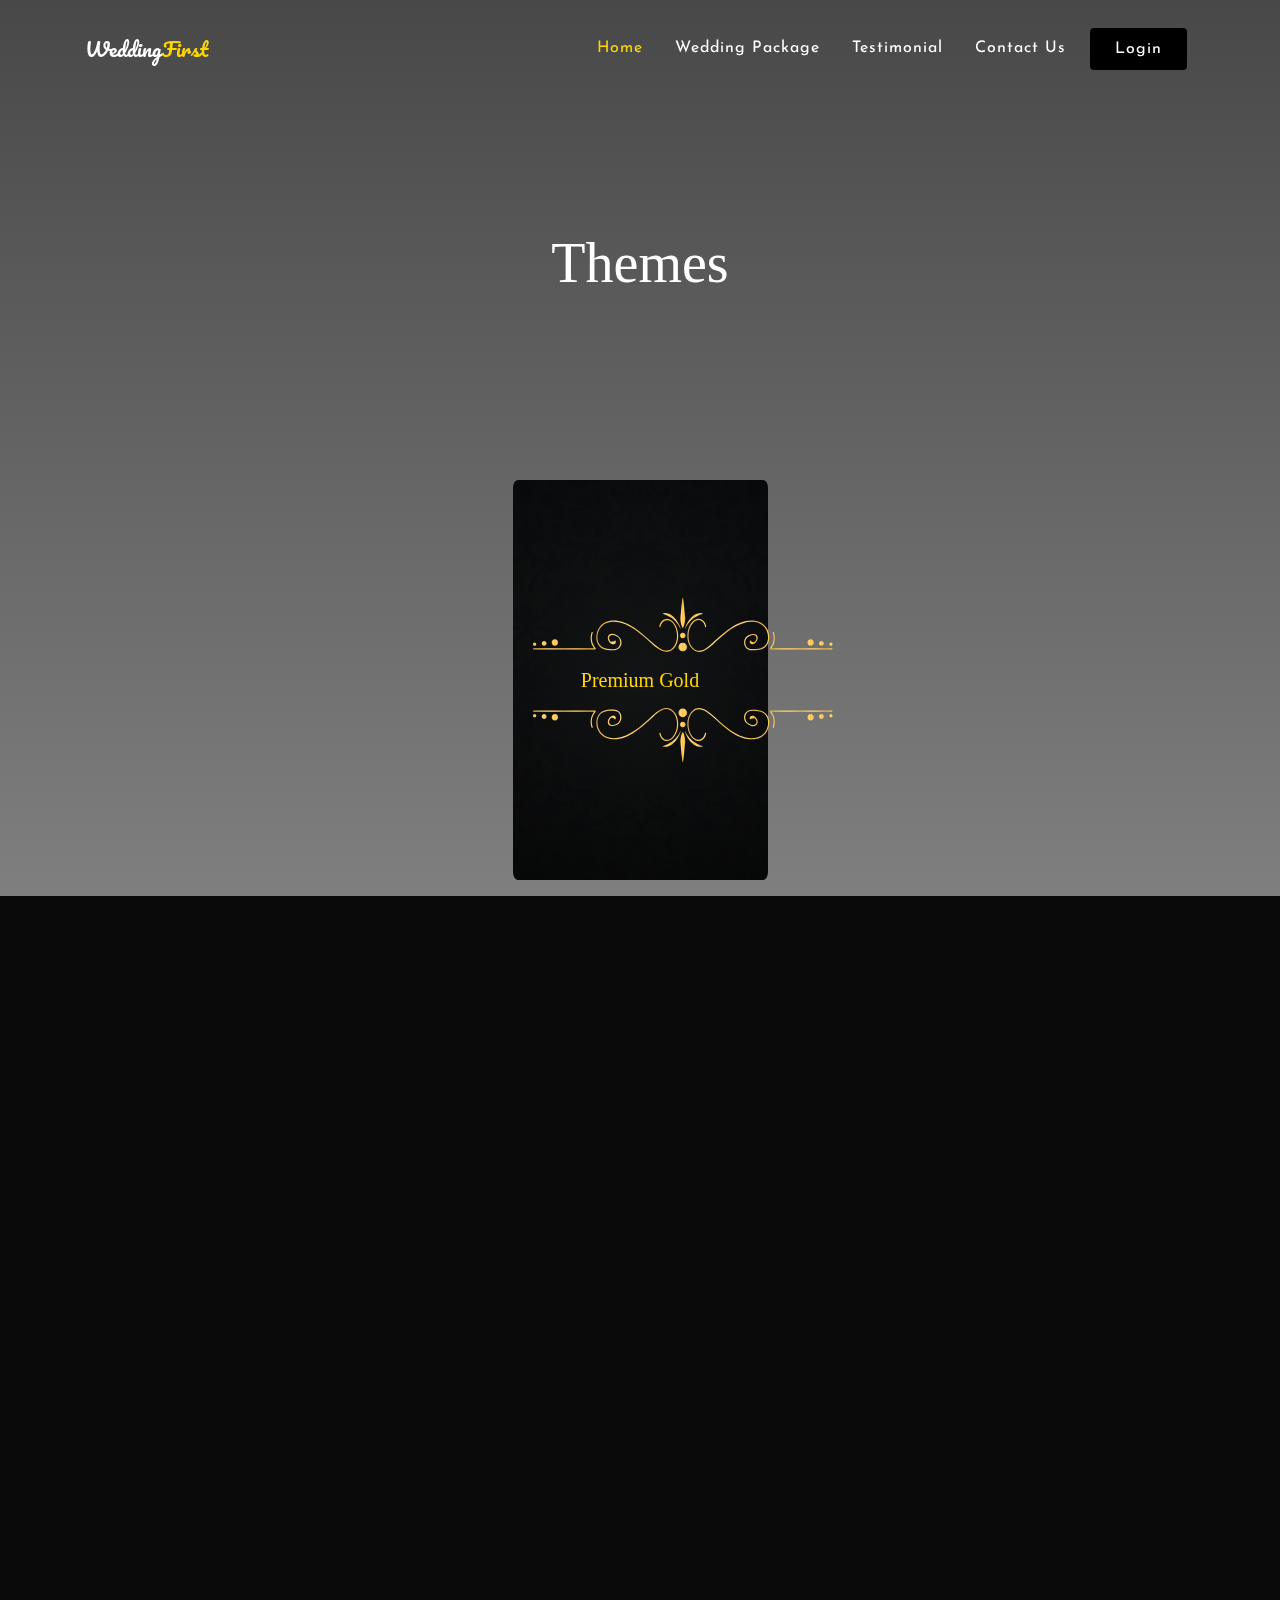
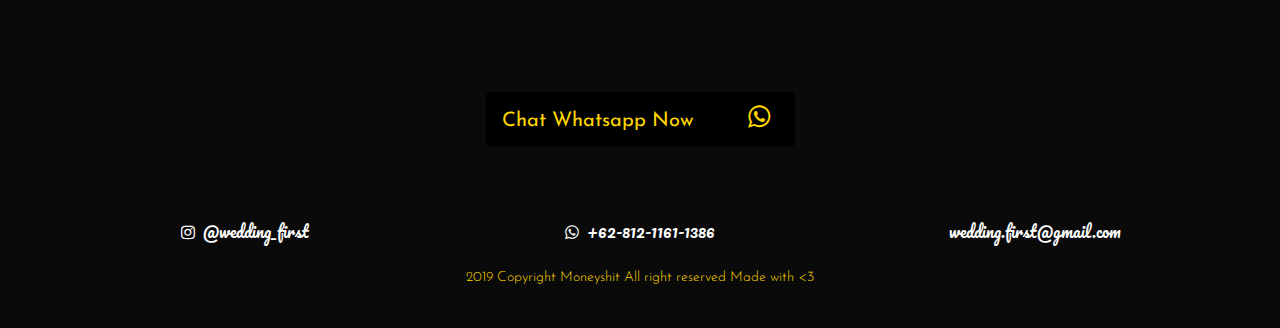
==== checkout-premium.html @ 1e64812f "first release" ====
<!DOCTYPE html>
<html lang="en">
<head>
    <meta charset="UTF-8">
    <meta name="viewport" content="width=device-width, initial-scale=1.0">
    <meta http-equiv="X-UA-Compatible" content="ie=edge">
    <link href="https://fonts.googleapis.com/css?family=Josefin+Sans|Pacifico&display=swap" rel="stylesheet"> 
    <link rel="stylesheet" href="https://unpkg.com/aos@next/dist/aos.css" />
    <link rel="stylesheet" href="vendor/css/bootstrap.min.css">
    <link rel="stylesheet" href="resource/css/style.css">
    <link rel="stylesheet" href="https://cdnjs.cloudflare.com/ajax/libs/font-awesome/4.7.0/css/font-awesome.min.css">
    <title>Homepage - Wedding First</title>
</head>
<body>

    <!-- Header -->
    <header  id="home" class="page-section">

        <!-- Navbar -->
        <nav class="navbar navbar-expand-lg fixed-top nav-menu navigation">
            <div class="container">

                <a href="index.html" class="navbar-brand text-white"><span>Wedding</span><span class="gold">First</span></a>
                <button class="navbar-toggler nav-button" type="button" data-toggle="collapse" data-target="#myNavbar">
                    <div class="bg-white line1"></div>
                    <div class="bg-white line2"></div>
                    <div class="bg-white line3"></div>
                </button>
                <div class="collapse navbar-collapse justify-content-end mono" id="myNavbar">
                    <ul class="navbar-nav">
                        <li class="nav-item">
                            <a href="index.html" class="nav-link m-2 menu-item">Home</a>
                        </li>
                        <li class="nav-item">
                            <a href="index.html" class="nav-link m-2 menu-item">Wedding Package</a>
                        </li>
                        <li class="nav-item">
                            <a href="index.html" class="nav-link m-2 menu-item">Testimonial</a>
                        </li>
                        <li class="nav-item">
                            <a href="index.html" class="nav-link m-2 menu-item">Contact Us</a>
                        </li>
                        <li class="nav-item">
                            <a href="" class="nav-link m-2 menu-item btn btn-login px-4">Login</a>
                        </li>
                    </ul>
                </div>
            </div>

        </nav>
        <!-- End Of Navbar -->

        <!-- Banner -->
        <div class="text-white text-center banner">
            <h1 class="display-4 banner-heading theme great-vibes">Themes</h1>
        </div>
        <!-- End Of banner -->
    </header>

            <!-- Card  -->
            <section class="plan-content pb-3">
                    <div class="container">
                        <div class="row text-center">
                                <div class="col-lg-3 mx-auto"
                                data-aos="fade-down" 
                                data-aos-offset="-250"
                                data-aos-delay="100"
                                data-aos-duration="1000"
                                data-aos-easing="ease-in-out"
                                data-aos-mirror="true"
                                data-aos-once="false"
                                data-aos-anchor-placement="top-center">
                                    <div class="card plan-basic justify-content-center mx-auto">
                                        <a href="checkout.html" class="">
                                            <div class="card-body bg-package-2">
                                                    <img src="images/head-5.svg" class="pita mb-3" width="300" alt="">
                                                    <h5 class="gold mb-3 pre-font">Premium Gold</h5>
                                                    <img src="images/head-bawah-2.svg" class="pita" width="300" alt="">
                                            </div>
                                        </a>
                                    </div>
                                </div>
                        </div>
                    </div>
                </section>
                <!-- End Of Card -->

                <!-- Procedure -->
                <section class="procedure p-lg-5 step">
                    <div class="container">
                            <div class="row text-center">
                                    <div class="col">
                                        <img src="images/head-2.svg" class="pita my-5" width="300" alt=""
                                        data-aos="fade-down" 
                                        data-aos-offset="-200"
                                        data-aos-delay="100"
                                        data-aos-duration="1000"
                                        data-aos-easing="ease-in-out"
                                        data-aos-mirror="true"
                                        data-aos-once="false"
                                        data-aos-anchor-placement="top-center">
                                        <h2 class="text-white plan-text great-vibes"
                                        data-aos="fade-down" 
                                        data-aos-offset="-200"
                                        data-aos-delay="200"
                                        data-aos-duration="1000"
                                        data-aos-easing="ease-in-out"
                                        data-aos-mirror="true"
                                        data-aos-once="false"
                                        data-aos-anchor-placement="top-center">Procedure For <span class="gold">Purchase</span></h2>
                                    </div>
                                </div>


                                <div class="row mt-4">
                                    <div class="col-lg-5 mx-auto"
                                    data-aos="fade-down" 
                                    data-aos-offset="-200"
                                    data-aos-delay="200"
                                    data-aos-duration="1000"
                                    data-aos-easing="ease-in-out"
                                    data-aos-mirror="true"
                                    data-aos-once="false"
                                    data-aos-anchor-placement="top-center">
                                        <h4 class="text-white">Indonesia</h4>
                                        <div class="card card-procedure">
                                            <div class="card-body text-white mono">
                                                1. Pilih Paket <span class="gold">wedding</span> yang kamu suka. <br>
                                                2. Harga semua Paket basic Rp. <span class="gold">500.000</span>.<br>
                                                3. Chat <span class="gold">Whatsaap</span> untuk di arahkan ke admin.<br>
                                                4. <span class="gold">Transfer</span> sesuai Harga paket yang kamu pilih.<br>
                                                5. Kirim Kebutuhan <span class="gold">Foto</span> untuk Website yang kamu pilih.<br>
                                                6. Website telah dapat di <span class="gold">akses</span> oleh semua orang.<br>
                                            </div>
                                        </div>
                                    </div>
                                </div>

                                <div class="row mt-4">
                                    <div class="col-lg-5 mx-auto"
                                    data-aos="fade-down" 
                                    data-aos-offset="-200"
                                    data-aos-delay="100"
                                    data-aos-duration="1000"
                                    data-aos-easing="ease-in-out"
                                    data-aos-mirror="true"
                                    data-aos-once="false"
                                    data-aos-anchor-placement="top-center">
                                        <h4 class="text-white">International</h4>
                                        <div class="card card-procedure">
                                            <div class="card-body text-white mono">
                                                1. Choose the <span class="gold">wedding</span> package that you like. <br>
                                                2. The price of all basic packages is <span class="gold">$35</span>.<br>
                                                3. Chat <span class="gold">Whatsaap</span> to be directed to the admin.<br>
                                                4. <span class="gold">Transfer</span> according to the package price you choose.<br>
                                                5. Send <span class="gold">Photo</span> Needs for the Website you choose.<br>
                                                6. The website can be <span class="gold">accessed</span> by everyone.<br>
                                            </div>
                                        </div>
                                    </div>
                                </div>

                                <div class="row mt-4">
                                    <div class="text-center m-auto">
                                            <a href="https://wa.me/6281211611386?text=Halo saya ingin memesan paket wedding premium, bagaimana selanjutnya?" class="btn btn-lg mt-2 btn-banner"><span class="btn-order mono">Chat Whatsapp Now</span> <i class="fa fa-whatsapp mr-4" style="font-size:26px"></i></a>                    
                                    </div>
                                </div>
                    </div>
                </section>
                <!-- End Of Procedure -->

        <!-- Footer -->
            <footer class="footer px-5" id="contact">
                <div class="container-fluid">
                    <div class="row text-white py-4">
                        <div class="col text-center">
                            <div class="row">
                                <div class="col">
                                        <p class="d-inline"><i class="fa fa-instagram mr-2 "></i>@wedding_first</p>
                                </div>
                                <div class="col">
                                        <p class="d-inline"><i class="fa fa-whatsapp mr-2"></i>+62-812-1161-1386</p>
                                </div>
                                <div class="col">
                                        <p class="d-inline">wedding.first@gmail.com</p>
                                </div>
                            </div>
                            <p class="lead footer-p mono p-services mt-4">2019 Copyright Moneyshit All right reserved Made with <3</p>
                        </div>
                    </div>
                </div>
            </footer>
        <!-- End of Footer -->

        <script src="https://unpkg.com/aos@next/dist/aos.js"></script>
        <script>
          AOS.init();
        </script>   
    <script src="https://ajax.googleapis.com/ajax/libs/jquery/3.4.1/jquery.min.js"></script>
    <script src="https://cdnjs.cloudflare.com/ajax/libs/popper.js/1.16.1/umd/popper.min.js"></script>
    <script src="vendor/js/bootstrap.js"></script>
    <script src="resource/js/script.js"></script>
</body>
</html>
---- resource/css/style.css ----
:root{

    --var-color-primary: #FFD700;  // Biru
}

.alluroa{
    font-family: 'Allura' !important;
    font-size: 70px;
}


.great-vibes{
    font-family: 'Great Vibes';
}

.pre-font{
    font-family: 'premium-font';
}

body{
    font-family: 'Pacifico', cursive;
}

.mono{
    font-family: 'Josefin Sans', sans-serif;
}

.mont{
    font-family: 'Montserrat' ;
}

.gold{
    color: var(--var-color-primary);
}

/* Header */


.img-header{
    width: 500px;
    position: absolute;
    top: -120px; 
    left: -120px;
}

@media screen and (max-width: 600px) {
    
    .img-header{
        width: 350px;
        position: absolute;
        top: -80px; 
        left: -80px;
    }

    .alluroa{
        font-size: 48px;
    }

    .nama-pasangan{
        font-size: 40px !important;
    }

    .nama-sub-pasangan{
        font-size: 30px !important;
    }
}

header{
    height: 100vh;
    background: linear-gradient(rgba(0, 0, 0, 0.719), rgba(0,0,0, .5 )), url('../../images/header.JPG') no-repeat center center /cover;
    background-attachment: fixed;
}

/* Navbar */

.btn-login{
    background-color: black;
}

.nav-menu{
    padding: 20px;
    transition: all .7s;
    -webkit-transition: all .7s;
    -moz-transition: all .7s;
    -ms-transition: all .7s;
    -o-transition: all .7s;
}

.menu-item{
    letter-spacing: 1px;
    color: white;
    transition: all .5s;
    -webkit-transition: all .5s;
    -moz-transition: all .5s;
    -ms-transition: all .5s;
    -o-transition: all .5s;
}

.sub-plan{
    color: rgb(190, 190, 190);
    font-size: 18px;
}

.menu-item:hover{
    color: var(--var-color-primary);
}

.line1, .line2, .line3{
    width: 23px;
    height: 3px;
    margin: 5px;
    transition: all .4s;
    -webkit-transition: all .4s;
    -moz-transition: all .4s;
    -ms-transition: all .4s;
    -o-transition: all .4s;
}

.change .line1{
    transform: rotate(-45deg) translate(-5px, 6px);
    -webkit-transform: rotate(-45deg) translate(-5px, 6px);
    -moz-transform: rotate(-45deg) translate(-5px, 6px);
    -ms-transform: rotate(-45deg) translate(-5px, 6px);
    -o-transform: rotate(-45deg) translate(-5px, 6px);
}

.change .line2{
    opacity: 0;
}

.change .line3{
    transform: rotate(45deg) translate(-5px, -6px);
    -webkit-transform: rotate(45deg) translate(-5px, -6px);
    -moz-transform: rotate(45deg) translate(-5px, -6px);
    -ms-transform: rotate(45deg) translate(-5px, -6px);
    -o-transform: rotate(45deg) translate(-5px, -6px);
}

.custom-navbar {
    padding: 15px 20px;
    background: linear-gradient(rgba(0, 0, 0, 0.719), rgba(0,0,0, .5 ));
}

.active{
    color: var(--var-color-primary);
}
/* End of Navbar */

/* Banner */
.banner {
    position: absolute;
    top: 50%;
    left: 50%;
    transform: translate(50%, -50%);
    -webkit-transform: translate(-50%, -50%);
    -moz-transform: translate(-50%, -50%);
    -ms-transform: translate(-50%, -50%);
    -o-transform: translate(-50%, -50%);
}

.banner-heading{
    margin-bottom: 20px;
    animation-name: anim;
    animation-duration: 1.5s;
}

.banner-par{
    font-family: 'Josefin Sans', sans-serif;
    animation-name: anim;
    animation-duration: 1.5s;
    animation-delay: .5s;
    animation-fill-mode: backwards;
}

.btn-banner{
    animation-name: anim;
    animation-duration: 1.5s;
    animation-delay: .8s;
    animation-fill-mode: backwards;
    background-color: black;
    color: #FFD700;
    padding: 10px 0 10px 0;
}

.btn-banner:hover{
    color: white;
    background-color: var(--var-color-primary);
}

.btn-order{
    margin-left: 15px;
    margin-right: 50px;
}

.icon-btn{
    position: relative;
    margin-right: 15px;
    margin-top: -5px;
}

@keyframes anim{
    0%{
        opacity: 0;
        transform: translateY(-100px);
        -webkit-transform: translateY(-100px);
        -moz-transform: translateY(-100px);
        -ms-transform: translateY(-100px);
        -o-transform: translateY(-100px);
    }
    100%{
        opacity: 1;
        transform: translateY(0);
        -webkit-transform: translateY(0);
        -moz-transform: translateY(0);
        -ms-transform: translateY(0);
        -o-transform: translateY(0);
}
}


/* End of Banner */



/* End of Header */

/* Step */
.step{
    background-color: rgb(10, 10, 10);
}
.underline{
    width: 100px;
    border: 1px solid var(--var-color-primary);
    margin: auto;
}
/* End Of Step */

/* Plan */

.card{
    border: none;
    border-radius: 10px;
    -webkit-border-radius: 10px;
    -moz-border-radius: 10px;
    -ms-border-radius: 10px;
    -o-border-radius: 10px;
}

.plan{
    background: linear-gradient(rgba(0, 0, 0, 0.719), rgba(0,0,0, .5 )), url('../../images/plan.jpg') no-repeat center center /cover;
    background-attachment: fixed;
}

.plan-basic{
    background: linear-gradient(rgba(0, 0, 0, 0.719), rgba(0, 0, 0, 0.808)), url('../../images/bg-card-1.png') no-repeat center center /cover;
    border-radius: 2%;
    -webkit-border-radius: 2%;
    -moz-border-radius: 2%;
    -ms-border-radius: 2%;
    -o-border-radius: 2%;
    border: none;
}
.plan-premium{
    background: linear-gradient(rgba(0, 0, 0, 0.514), rgba(0, 0, 0, 0.507)), url('../../images/bg-card-1.png') no-repeat center center /cover;
    border-radius: 2%;
    -webkit-border-radius: 2%;
    -moz-border-radius: 2%;
    -ms-border-radius: 2%;
    -o-border-radius: 2%;
}

.plan-basic{
    min-height: 400px;
    transition: all 0.5s;
    -webkit-transition: all 0.5s;
    -moz-transition: all 0.5s;
    -ms-transition: all 0.5s;
    -o-transition: all 0.5s;
}

.plan-basic:hover{
    transform: translateY(-20px);
    -webkit-transform: translateY(-20px);
    -moz-transform: translateY(-20px);
    -ms-transform: translateY(-20px);
    -o-transform: translateY(-20px);
}

.plan-premium{
    min-height: 400px;
    transition: all 0.5s;
    -webkit-transition: all 0.5s;
    -moz-transition: all 0.5s;
    -ms-transition: all 0.5s;
    -o-transition: all 0.5s;
}

.plan-premium:hover{
    transform: translateY(-20px);
    -webkit-transform: translateY(-20px);
    -moz-transform: translateY(-20px);
    -ms-transform: translateY(-20px);
    -o-transform: translateY(-20px);
}

/* End Of Plan */

/* Testimonials */
.img-testi{
    object-fit: cover;
    background-position: center;
    height: 120px;
    width: 120px;
    border-radius: 50%;
    -webkit-border-radius: 50%;
    -moz-border-radius: 50%;
    -ms-border-radius: 50%;
    -o-border-radius: 50%;
}

.bg-card{
    background-color: rgba(10, 10, 10, 0.473);
    color: white;
    min-height: 550px;
    border-radius: 5px;
    -webkit-border-radius: 5px;
    -moz-border-radius: 5px;
    -ms-border-radius: 5px;
    -o-border-radius: 5px;
}

.look-inside{
    background-color: black;
    padding: 10px 20px;
    color: rgb(255, 255, 255);
    transition: all 0.5s;
    -webkit-transition: all 0.5s;
    -moz-transition: all 0.5s;
    -ms-transition: all 0.5s;
    -o-transition: all 0.5s;
}
.look-inside:hover{
    color:rgb(255, 252, 52) !important;
    text-decoration: none;
}
/* End Of Testimonials */

/* Services */
.p-services{
    font-size: 14px;
    color: rgb(184, 184, 184);
}
/* End Of Services */

/* Footer */
.footer{
    background-color: rgb(10, 10, 10);
}
.footer-p{
    color: var(--var-color-primary);
}
/* End of Footer */


/* Breakpoint */

@media (max-width: 576px) { /* small*/
    .pita{
        width: 200px;
    }

    .plan-text{
        font-size: 25px;
    }

    .sub-plan{
        font-size: 16px;
    }

    .bg-card{
        min-height: 80px;
        border-radius: 5px;
        -webkit-border-radius: 5px;
        -moz-border-radius: 5px;
        -ms-border-radius: 5px;
        -o-border-radius: 5px;
    }

    .testi{
        margin-bottom: 30px;
    }


    .img-testi{
            height: 80px;
            width: 80px;
    }

    .check-pita{
        margin-left: 70px !important;
    }

    .kp{
        width: 80px;
    }


}


/* Checkout */

.theme{
    margin-top: -220px;
}

.plan-content{
    margin-top: -420px;
}

.check-pita{
    margin-left: -40px;
}

.card-procedure{
    background-color: transparent;
    border: .5px solid var(--var-color-primary);
}
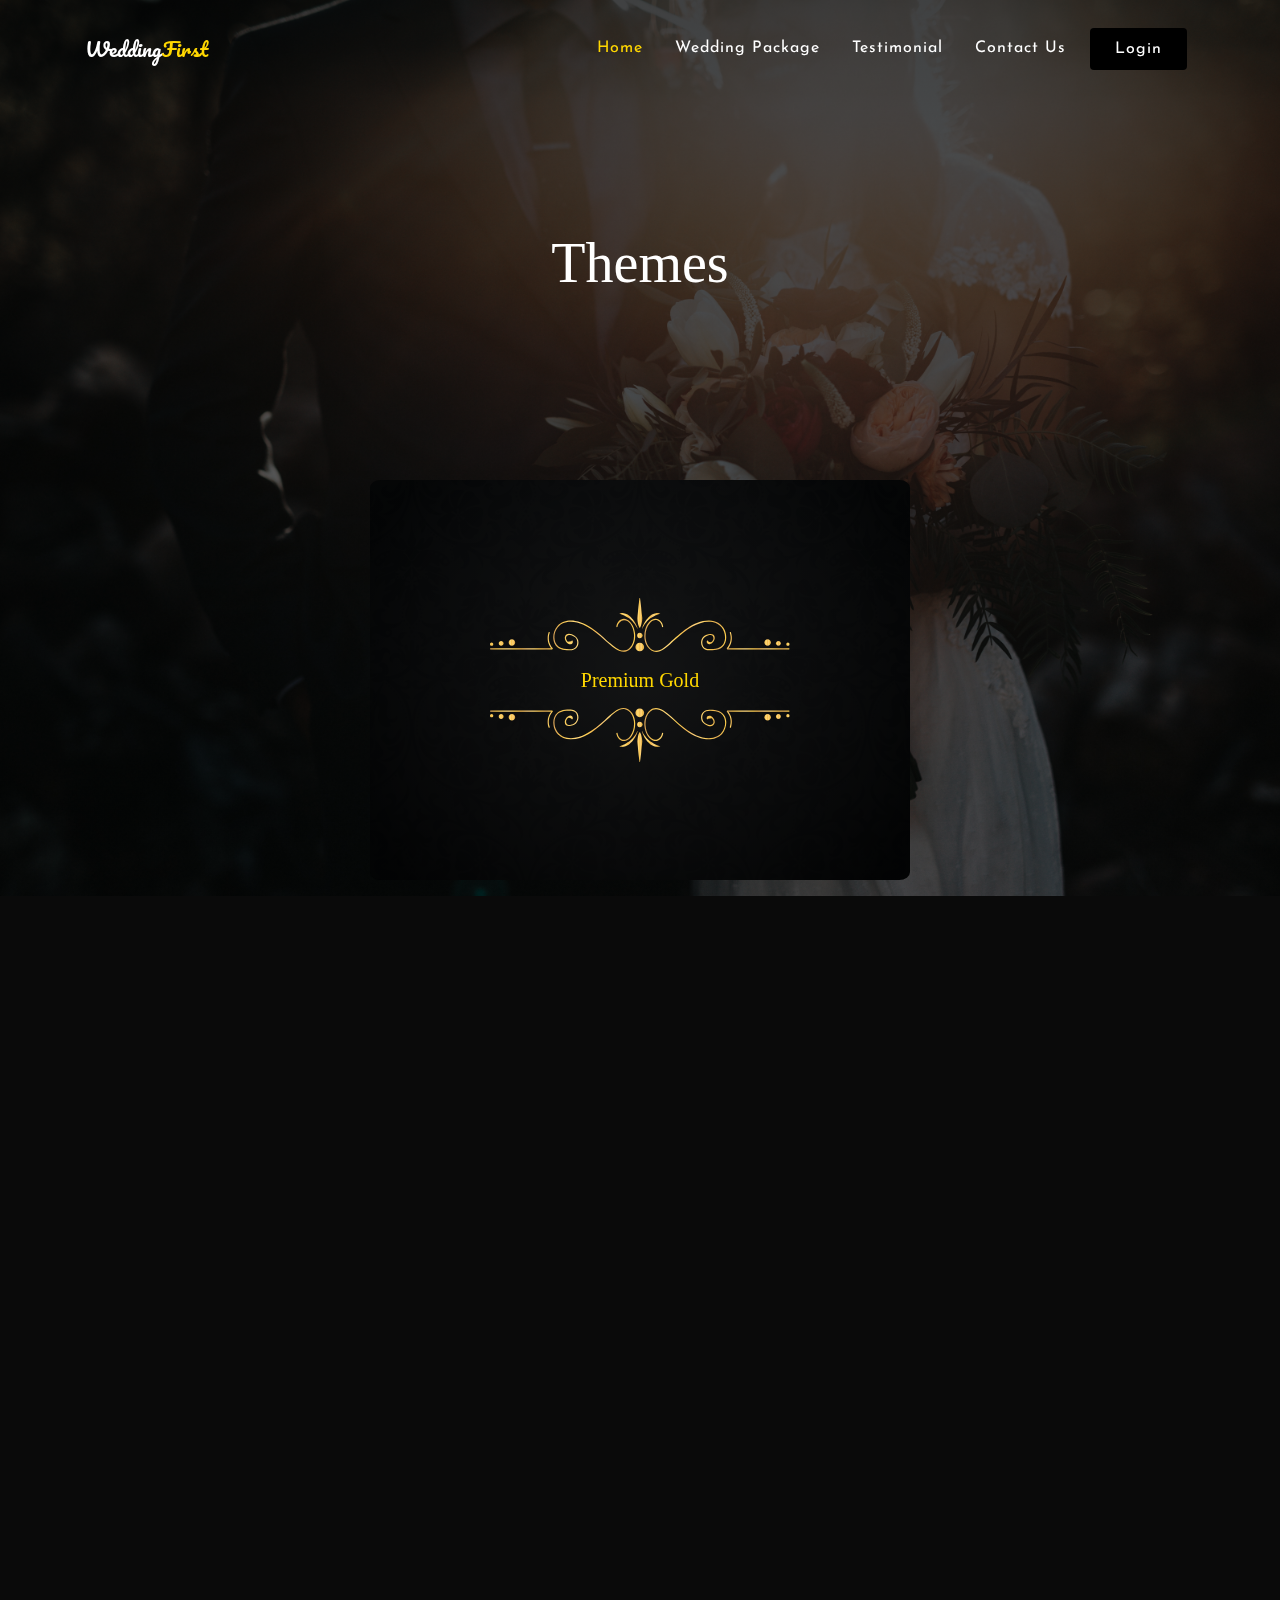
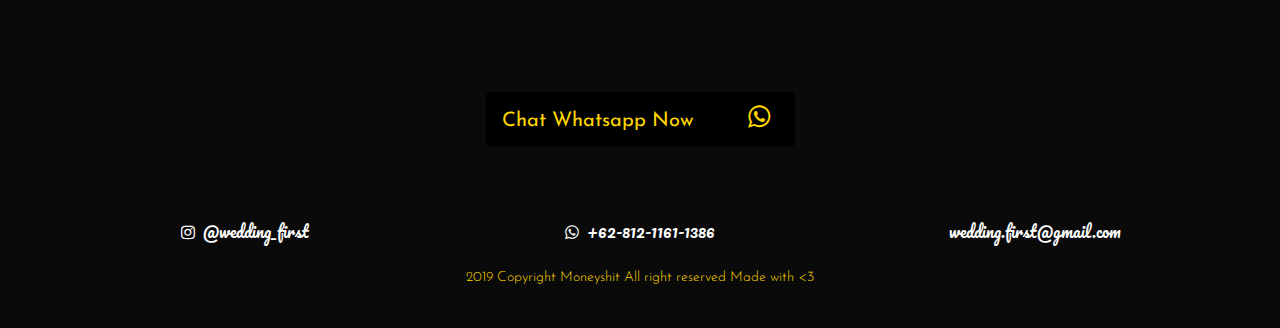
==== commit fb3580c5: "Update checkout-premium.html" ====
--- a/checkout-premium.html
+++ b/checkout-premium.html
@@ -61,7 +61,7 @@
             <section class="plan-content pb-3">
                     <div class="container">
                         <div class="row text-center">
-                                <div class="col-lg-3 mx-auto"
+                                <div class="col-lg-6 mx-auto"
                                 data-aos="fade-down" 
                                 data-aos-offset="-250"
                                 data-aos-delay="100"
@@ -201,4 +201,4 @@
     <script src="vendor/js/bootstrap.js"></script>
     <script src="resource/js/script.js"></script>
 </body>
-</html>+</html>
--- a/resource/css/style.css
+++ b/resource/css/style.css
@@ -67,7 +67,7 @@
 
 header{
     height: 100vh;
-    background: linear-gradient(rgba(0, 0, 0, 0.719), rgba(0,0,0, .5 )), url('../../images/header.JPG') no-repeat center center /cover;
+    background: linear-gradient(rgba(0, 0, 0, 0.719), rgba(0,0,0, .5 )), url('../../images/header.jpg') no-repeat center center /cover;
     background-attachment: fixed;
 }
 
